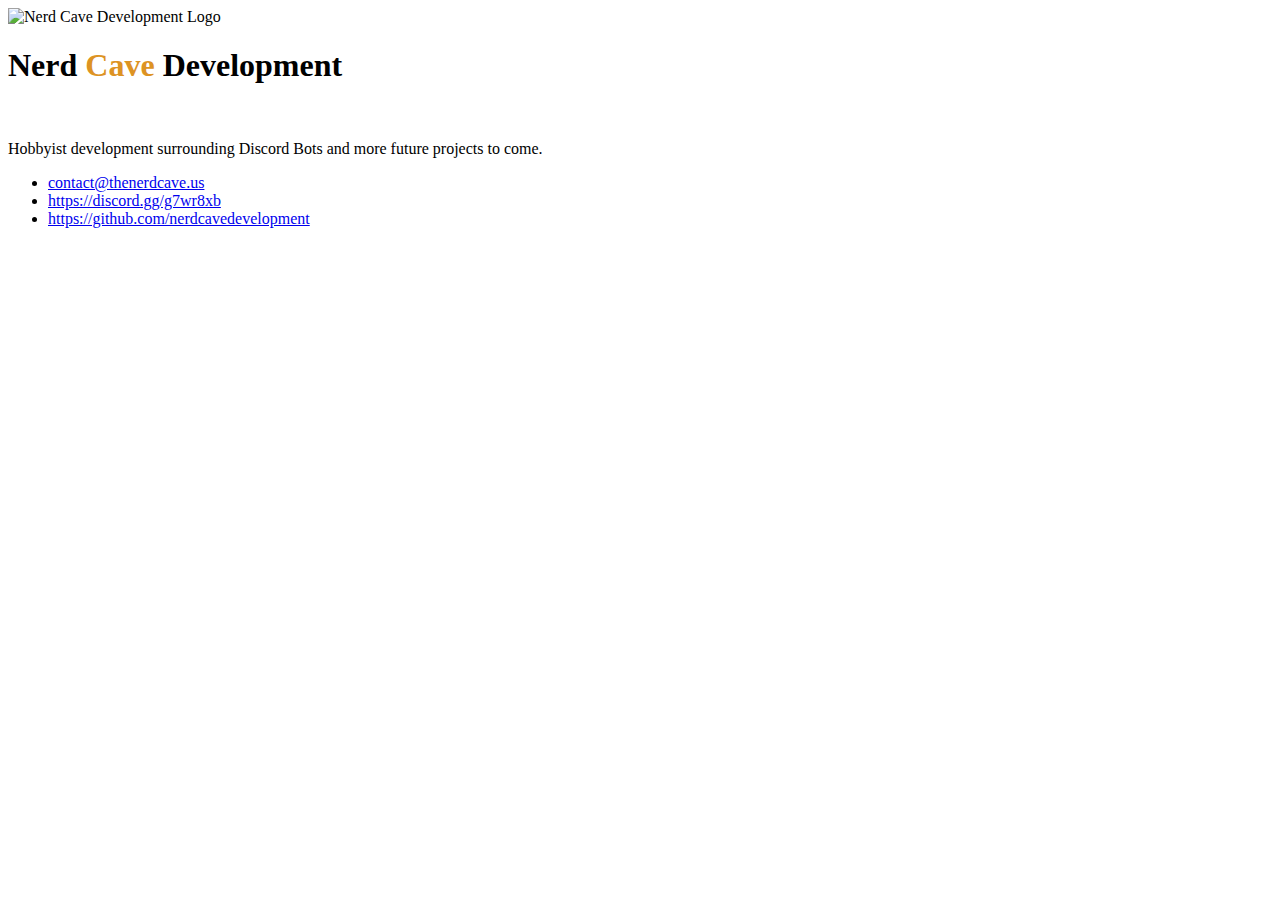
==== index.html @ 5cb69622 "Update organization URL" ====
<!DOCTYPE html>
<html lang="en" dir="ltr">
  <head>
    <meta charset="utf-8">
    <title>Nerd Cave Development</title>
    <link href="https://fonts.googleapis.com/css?family=Montserrat:300,400,700" rel="stylesheet">
    <link rel="stylesheet" href="https://use.fontawesome.com/releases/v5.4.2/css/all.css" integrity="sha384-/rXc/GQVaYpyDdyxK+ecHPVYJSN9bmVFBvjA/9eOB+pb3F2w2N6fc5qB9Ew5yIns" crossorigin="anonymous">
    <link rel="stylesheet" href="style.css">
    <meta name="viewport" content="width=device-width, initial-scale=1">

    <!-- Favicon  -->
    <link rel="apple-touch-icon" sizes="180x180" href="/apple-touch-icon.png">
    <link rel="icon" type="image/png" sizes="32x32" href="/favicon-32x32.png">
    <link rel="icon" type="image/png" sizes="16x16" href="/favicon-16x16.png">
    <link rel="manifest" href="/site.webmanifest">
    <link rel="mask-icon" href="/safari-pinned-tab.svg" color="#202225">
    <meta name="msapplication-TileColor" content="#dd9323">
    <meta name="msapplication-TileImage" content="/mstile-144x144.png">
    <meta name="theme-color" content="#202225">
  </head>
  <body>
    <div id="container">
      <img id="logo" src="logo.png" alt="Nerd Cave Development Logo">
      <div id="text">
        <h1>Nerd <span style="color:#dd9323"><strong>Cave</strong></span> Development</h1>
        <br />
        <p>Hobbyist development surrounding Discord Bots and more future projects to come.</p>
        <ul>
          <li><i class="far fa-envelope" title="Email us for inquiries!"></i> <a href="mailto:contact@thenerdcave.us" target="_blank">contact@thenerdcave.us</a></li>
          <li><i class="fab fa-discord" title="Keep up with us on Discord!"></i> <a href="https://discord.gg/g7wr8xb" target="_blank">https://discord.gg/g7wr8xb</a></li>
          <li><i class="fab fa-github" title="Follow our public projects on GitHub!"></i> <a href="https://github.com/nerdcavedevelopment" target="_blank">https://github.com/nerdcavedevelopment</a></li>
        </ul>

      </div>
    </div>
  </body>
</html>
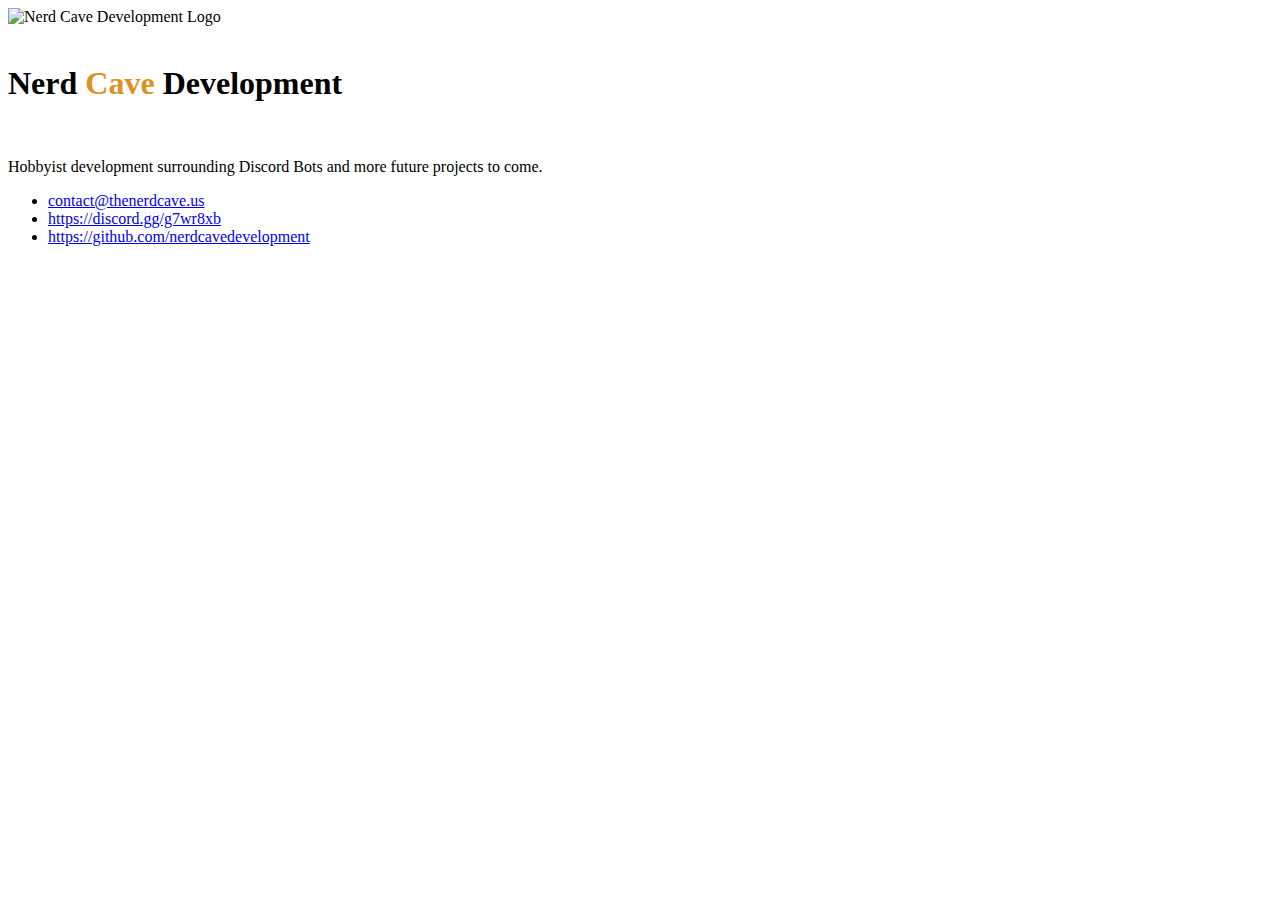
==== commit 20f583c3: "Meta Tag Update" ====
--- a/index.html
+++ b/index.html
@@ -17,11 +17,13 @@
     <meta name="msapplication-TileColor" content="#dd9323">
     <meta name="msapplication-TileImage" content="/mstile-144x144.png">
     <meta name="theme-color" content="#202225">
+    <meta name="author" content="Nerd Cave Development">
   </head>
   <body>
     <div id="container">
       <img id="logo" src="logo.png" alt="Nerd Cave Development Logo">
       <div id="text">
+      <div><br></div>
         <h1>Nerd <span style="color:#dd9323"><strong>Cave</strong></span> Development</h1>
         <br />
         <p>Hobbyist development surrounding Discord Bots and more future projects to come.</p>
